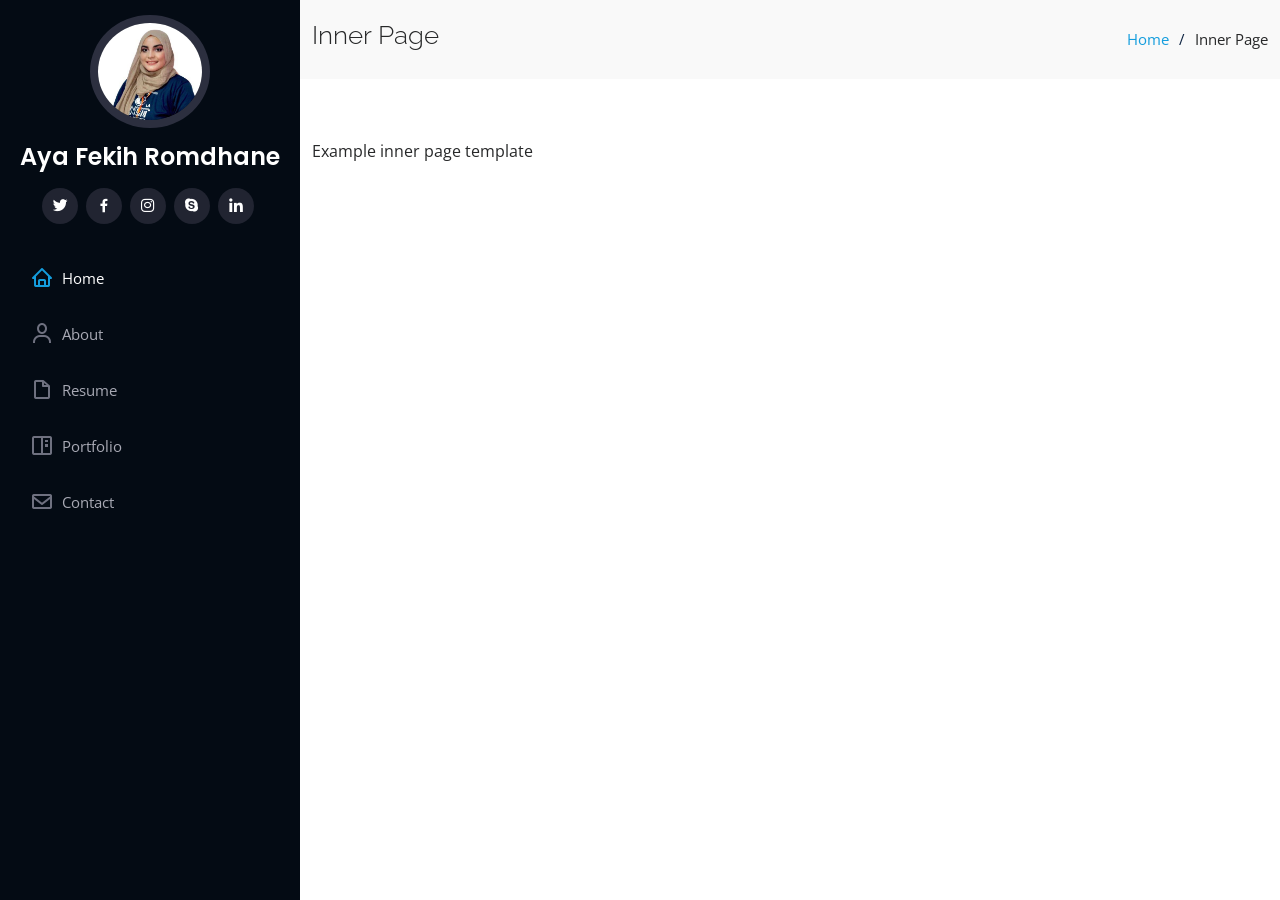
==== inner-page.html @ 1e9ea03e "firstcommit" ====
<!DOCTYPE html>
<html lang="en">

<head>
  <meta charset="utf-8">
  <meta content="width=device-width, initial-scale=1.0" name="viewport">

  <title>Inner Page - iPortfolio Bootstrap Template</title>
  <meta content="" name="description">
  <meta content="" name="keywords">

  <!-- Favicons -->
  <link href="assets/img/favicon.png" rel="icon">
  <link href="assets/img/apple-touch-icon.png" rel="apple-touch-icon">

  <!-- Google Fonts -->
  <link href="https://fonts.googleapis.com/css?family=Open+Sans:300,300i,400,400i,600,600i,700,700i|Raleway:300,300i,400,400i,500,500i,600,600i,700,700i|Poppins:300,300i,400,400i,500,500i,600,600i,700,700i" rel="stylesheet">

  <!-- Vendor CSS Files -->
  <link href="assets/vendor/aos/aos.css" rel="stylesheet">
  <link href="assets/vendor/bootstrap/css/bootstrap.min.css" rel="stylesheet">
  <link href="assets/vendor/bootstrap-icons/bootstrap-icons.css" rel="stylesheet">
  <link href="assets/vendor/boxicons/css/boxicons.min.css" rel="stylesheet">
  <link href="assets/vendor/glightbox/css/glightbox.min.css" rel="stylesheet">
  <link href="assets/vendor/swiper/swiper-bundle.min.css" rel="stylesheet">

  <!-- Template Main CSS File -->
  <link href="assets/css/style.css" rel="stylesheet">

  <!-- =======================================================
  * Template Name: iPortfolio - v3.9.1
  * Template URL: https://bootstrapmade.com/iportfolio-bootstrap-portfolio-websites-template/
  * Author: BootstrapMade.com
  * License: https://bootstrapmade.com/license/
  ======================================================== -->
</head>

<body>

  <!-- ======= Mobile nav toggle button ======= -->
  <i class="bi bi-list mobile-nav-toggle d-xl-none"></i>

  <!-- ======= Header ======= -->
  <header id="header">
    <div class="d-flex flex-column">

      <div class="profile">
        <img src="assets/img/profile-img.jpeg" alt="" class="img-fluid rounded-circle">
        <h1 class="text-light"><a href="index.html">Aya Fekih Romdhane</a></h1>
        <div class="social-links mt-3 text-center">
          <a href="#" class="twitter"><i class="bx bxl-twitter"></i></a>
          <a href="#" class="facebook"><i class="bx bxl-facebook"></i></a>
          <a href="#" class="instagram"><i class="bx bxl-instagram"></i></a>
          <a href="#" class="google-plus"><i class="bx bxl-skype"></i></a>
          <a href="#" class="linkedin"><i class="bx bxl-linkedin"></i></a>
        </div>
      </div>

      <nav id="navbar" class="nav-menu navbar">
        <ul>
          <li><a href="#hero" class="nav-link scrollto active"><i class="bx bx-home"></i> <span>Home</span></a></li>
          <li><a href="#about" class="nav-link scrollto"><i class="bx bx-user"></i> <span>About</span></a></li>
          <li><a href="#resume" class="nav-link scrollto"><i class="bx bx-file-blank"></i> <span>Resume</span></a></li>
          <li><a href="#portfolio" class="nav-link scrollto"><i class="bx bx-book-content"></i> <span>Portfolio</span></a></li>
          <li><a href="#contact" class="nav-link scrollto"><i class="bx bx-envelope"></i> <span>Contact</span></a></li>
        </ul>
      </nav><!-- .nav-menu -->
    </div>
  </header><!-- End Header -->

  <main id="main">

    <!-- ======= Breadcrumbs ======= -->
    <section class="breadcrumbs">
      <div class="container">

        <div class="d-flex justify-content-between align-items-center">
          <h2>Inner Page</h2>
          <ol>
            <li><a href="index.html">Home</a></li>
            <li>Inner Page</li>
          </ol>
        </div>

      </div>
    </section><!-- End Breadcrumbs -->

    <section class="inner-page">
      <div class="container">
        <p>
          Example inner page template
        </p>
      </div>
    </section>

  </main><!-- End #main -->

  <!-- ======= Footer ======= -->
  <footer id="footer">
    <div class="container">
      <div class="copyright">
      </div>
      <div class="credits">
        <!-- All the links in the footer should remain intact. -->
        <!-- You can delete the links only if you purchased the pro version. -->
        <!-- Licensing information: https://bootstrapmade.com/license/ -->
        <!-- Purchase the pro version with working PHP/AJAX contact form: https://bootstrapmade.com/iportfolio-bootstrap-portfolio-websites-template/ -->
      </div>
    </div>
  </footer><!-- End  Footer -->

  <a href="#" class="back-to-top d-flex align-items-center justify-content-center"><i class="bi bi-arrow-up-short"></i></a>

  <!-- Vendor JS Files -->
  <script src="assets/vendor/purecounter/purecounter_vanilla.js"></script>
  <script src="assets/vendor/aos/aos.js"></script>
  <script src="assets/vendor/bootstrap/js/bootstrap.bundle.min.js"></script>
  <script src="assets/vendor/glightbox/js/glightbox.min.js"></script>
  <script src="assets/vendor/isotope-layout/isotope.pkgd.min.js"></script>
  <script src="assets/vendor/swiper/swiper-bundle.min.js"></script>
  <script src="assets/vendor/typed.js/typed.min.js"></script>
  <script src="assets/vendor/waypoints/noframework.waypoints.js"></script>
  <script src="assets/vendor/php-email-form/validate.js"></script>

  <!-- Template Main JS File -->
  <script src="assets/js/main.js"></script>

</body>

</html>
---- assets/css/style.css ----
/**
* Template Name: iPortfolio - v3.9.1
* Template URL: https://bootstrapmade.com/iportfolio-bootstrap-portfolio-websites-template/
* Author: BootstrapMade.com
* License: https://bootstrapmade.com/license/
*/

/*--------------------------------------------------------------
# General
--------------------------------------------------------------*/
body {
  font-family: "Open Sans", sans-serif;
  color: #272829;
}

a {
  color: #149ddd;
  text-decoration: none;
}

a:hover {
  color: #37b3ed;
  text-decoration: none;
}

h1,
h2,
h3,
h4,
h5,
h6 {
  font-family: "Raleway", sans-serif;
}

/*--------------------------------------------------------------
# Back to top button
--------------------------------------------------------------*/
.back-to-top {
  position: fixed;
  visibility: hidden;
  opacity: 0;
  right: 15px;
  bottom: 15px;
  z-index: 996;
  background: #149ddd;
  width: 40px;
  height: 40px;
  border-radius: 50px;
  transition: all 0.4s;
}

.back-to-top i {
  font-size: 28px;
  color: #fff;
  line-height: 0;
}

.back-to-top:hover {
  background: #2eafec;
  color: #fff;
}

.back-to-top.active {
  visibility: visible;
  opacity: 1;
}

/*--------------------------------------------------------------
# Header
--------------------------------------------------------------*/
#header {
  position: fixed;
  top: 0;
  left: 0;
  bottom: 0;
  width: 300px;
  transition: all ease-in-out 0.5s;
  z-index: 9997;
  transition: all 0.5s;
  padding: 0 15px;
  background: #040b14;
  overflow-y: auto;
}

#header .profile img {
  margin: 15px auto;
  display: block;
  width: 120px;
  border: 8px solid #2c2f3f;
}

#header .profile h1 {
  font-size: 24px;
  margin: 0;
  padding: 0;
  font-weight: 600;
  -moz-text-align-last: center;
  text-align-last: center;
  font-family: "Poppins", sans-serif;
}

#header .profile h1 a,
#header .profile h1 a:hover {
  color: #fff;
  text-decoration: none;
}

#header .profile .social-links a {
  font-size: 18px;
  display: inline-block;
  background: #212431;
  color: #fff;
  line-height: 1;
  padding: 8px 0;
  margin-right: 4px;
  border-radius: 50%;
  text-align: center;
  width: 36px;
  height: 36px;
  transition: 0.3s;
}

#header .profile .social-links a:hover {
  background: #149ddd;
  color: #fff;
  text-decoration: none;
}

#main {
  margin-left: 300px;
}

@media (max-width: 1199px) {
  #header {
    left: -300px;
  }

  #main {
    margin-left: 0;
  }
}

/*--------------------------------------------------------------
# Navigation Menu
--------------------------------------------------------------*/
/* Desktop Navigation */
.nav-menu {
  padding: 30px 0 0 0;
}

.nav-menu * {
  margin: 0;
  padding: 0;
  list-style: none;
}

.nav-menu>ul>li {
  position: relative;
  white-space: nowrap;
}

.nav-menu a,
.nav-menu a:focus {
  display: flex;
  align-items: center;
  color: #a8a9b4;
  padding: 12px 15px;
  margin-bottom: 8px;
  transition: 0.3s;
  font-size: 15px;
}

.nav-menu a i,
.nav-menu a:focus i {
  font-size: 24px;
  padding-right: 8px;
  color: #6f7180;
}

.nav-menu a:hover,
.nav-menu .active,
.nav-menu .active:focus,
.nav-menu li:hover>a {
  text-decoration: none;
  color: #fff;
}

.nav-menu a:hover i,
.nav-menu .active i,
.nav-menu .active:focus i,
.nav-menu li:hover>a i {
  color: #149ddd;
}

/* Mobile Navigation */
.mobile-nav-toggle {
  position: fixed;
  right: 15px;
  top: 15px;
  z-index: 9998;
  border: 0;
  font-size: 24px;
  transition: all 0.4s;
  outline: none !important;
  background-color: #149ddd;
  color: #fff;
  width: 40px;
  height: 40px;
  display: inline-flex;
  align-items: center;
  justify-content: center;
  line-height: 0;
  border-radius: 50px;
  cursor: pointer;
}

.mobile-nav-active {
  overflow: hidden;
}

.mobile-nav-active #header {
  left: 0;
}

/*--------------------------------------------------------------
# Hero Section
--------------------------------------------------------------*/
#hero {
  width: 100%;
  height: 100vh;
  background: url("../img/hero-bg.jpg") top center;
  background-size: cover;
}

#hero:before {
  content: "";
  background: rgba(5, 13, 24, 0.3);
  position: absolute;
  bottom: 0;
  top: 0;
  left: 0;
  right: 0;
  z-index: 1;
}

#hero .hero-container {
  position: relative;
  z-index: 2;
  min-width: 300px;
}

#hero h1 {
  margin: 0 0 10px 0;
  font-size: 64px;
  font-weight: 700;
  line-height: 56px;
  color: #fff;
}

#hero p {
  color: #fff;
  margin-bottom: 50px;
  font-size: 26px;
  font-family: "Poppins", sans-serif;
}

#hero p span {
  color: #fff;
  padding-bottom: 4px;
  letter-spacing: 1px;
  border-bottom: 3px solid #149ddd;
}

@media (min-width: 1024px) {
  #hero {
    background-attachment: fixed;
  }
}

@media (max-width: 768px) {
  #hero h1 {
    font-size: 28px;
    line-height: 36px;
  }

  #hero h2 {
    font-size: 18px;
    line-height: 24px;
    margin-bottom: 30px;
  }
}

/*--------------------------------------------------------------
# Sections General
--------------------------------------------------------------*/
section {
  padding: 60px 0;
  overflow: hidden;
}

.section-bg {
  background: #f5f8fd;
}

.section-title {
  padding-bottom: 30px;
}

.section-title h2 {
  font-size: 32px;
  font-weight: bold;
  margin-bottom: 20px;
  padding-bottom: 20px;
  position: relative;
  color: #173b6c;
}

.section-title h2::after {
  content: "";
  position: absolute;
  display: block;
  width: 50px;
  height: 3px;
  background: #149ddd;
  bottom: 0;
  left: 0;
}

.section-title p {
  margin-bottom: 0;
}

/*--------------------------------------------------------------
# About
--------------------------------------------------------------*/
.about .content h3 {
  font-weight: 700;
  font-size: 26px;
  color: #173b6c;
}

.about .content ul {
  list-style: none;
  padding: 0;
}

.about .content ul li {
  margin-bottom: 20px;
  display: flex;
  align-items: center;
}

.about .content ul strong {
  margin-right: 10px;
}

.about .content ul i {
  font-size: 16px;
  margin-right: 5px;
  color: #149ddd;
  line-height: 0;
}

.about .content p:last-child {
  margin-bottom: 0;
}

/*--------------------------------------------------------------
# Facts
--------------------------------------------------------------*/
.facts {
  padding-bottom: 30px;
}

.facts .count-box {
  padding: 30px;
  width: 100%;
}

.facts .count-box i {
  display: block;
  font-size: 44px;
  color: #149ddd;
  float: left;
  line-height: 0;
}

.facts .count-box span {
  font-size: 48px;
  line-height: 40px;
  display: block;
  font-weight: 700;
  color: #050d18;
  margin-left: 60px;
}

.facts .count-box p {
  padding: 15px 0 0 0;
  margin: 0 0 0 60px;
  font-family: "Raleway", sans-serif;
  font-size: 14px;
  color: #122f57;
}

.facts .count-box a {
  font-weight: 600;
  display: block;
  margin-top: 20px;
  color: #122f57;
  font-size: 15px;
  font-family: "Poppins", sans-serif;
  transition: ease-in-out 0.3s;
}

.facts .count-box a:hover {
  color: #1f5297;
}

/*--------------------------------------------------------------
# Akills
--------------------------------------------------------------*/
.skills .progress {
  height: 60px;
  display: block;
  background: none;
  border-radius: 0;
}

.skills .progress .skill {
  padding: 0;
  margin: 0 0 6px 0;
  text-transform: uppercase;
  display: block;
  font-weight: 600;
  font-family: "Poppins", sans-serif;
  color: #050d18;
}

.skills .progress .skill .val {
  float: right;
  font-style: normal;
}

.skills .progress-bar-wrap {
  background: #dce8f8;
  height: 10px;
}

.skills .progress-bar {
  width: 1px;
  height: 10px;
  transition: 0.9s;
  background-color: #149ddd;
}

/*--------------------------------------------------------------
# Resume
--------------------------------------------------------------*/
.resume .resume-title {
  font-size: 26px;
  font-weight: 700;
  margin-top: 20px;
  margin-bottom: 20px;
  color: #050d18;
}

.resume .resume-item {
  padding: 0 0 20px 20px;
  margin-top: -2px;
  border-left: 2px solid #1f5297;
  position: relative;
}

.resume .resume-item h4 {
  line-height: 18px;
  font-size: 18px;
  font-weight: 600;
  text-transform: uppercase;
  font-family: "Poppins", sans-serif;
  color: #050d18;
  margin-bottom: 10px;
}

.resume .resume-item h5 {
  font-size: 16px;
  background: #e4edf9;
  padding: 5px 15px;
  display: inline-block;
  font-weight: 600;
  margin-bottom: 10px;
}

.resume .resume-item ul {
  padding-left: 20px;
}

.resume .resume-item ul li {
  padding-bottom: 10px;
}

.resume .resume-item:last-child {
  padding-bottom: 0;
}

.resume .resume-item::before {
  content: "";
  position: absolute;
  width: 16px;
  height: 16px;
  border-radius: 50px;
  left: -9px;
  top: 0;
  background: #fff;
  border: 2px solid #1f5297;
}

/*--------------------------------------------------------------
# Portfolio
--------------------------------------------------------------*/
.portfolio .portfolio-item {
  margin-bottom: 30px;
}

.portfolio #portfolio-flters {
  padding: 0;
  margin: 0 auto 35px auto;
  list-style: none;
  text-align: center;
  background: #fff;
  border-radius: 50px;
  padding: 2px 15px;
}

.portfolio #portfolio-flters li {
  cursor: pointer;
  display: inline-block;
  padding: 10px 15px 8px 15px;
  font-size: 14px;
  font-weight: 600;
  line-height: 1;
  text-transform: uppercase;
  color: #272829;
  margin-bottom: 5px;
  transition: all 0.3s ease-in-out;
}

.portfolio #portfolio-flters li:hover,
.portfolio #portfolio-flters li.filter-active {
  color: #149ddd;
}

.portfolio #portfolio-flters li:last-child {
  margin-right: 0;
}

.portfolio .portfolio-wrap {
  transition: 0.3s;
  position: relative;
  overflow: hidden;
  z-index: 1;
}

.portfolio .portfolio-wrap::before {
  content: "";
  background: rgba(255, 255, 255, 0.5);
  position: absolute;
  left: 0;
  right: 0;
  top: 0;
  bottom: 0;
  transition: all ease-in-out 0.3s;
  z-index: 2;
  opacity: 0;
}

.portfolio .portfolio-wrap .portfolio-links {
  opacity: 1;
  left: 0;
  right: 0;
  bottom: -60px;
  z-index: 3;
  position: absolute;
  transition: all ease-in-out 0.3s;
  display: flex;
  justify-content: center;
}

.portfolio .portfolio-wrap .portfolio-links a {
  color: #fff;
  font-size: 28px;
  text-align: center;
  background: rgba(20, 157, 221, 0.75);
  transition: 0.3s;
  width: 50%;
}

.portfolio .portfolio-wrap .portfolio-links a:hover {
  background: rgba(20, 157, 221, 0.95);
}

.portfolio .portfolio-wrap .portfolio-links a+a {
  border-left: 1px solid #37b3ed;
}

.portfolio .portfolio-wrap:hover::before {
  top: 0;
  left: 0;
  right: 0;
  bottom: 0;
  opacity: 1;
}

.portfolio .portfolio-wrap:hover .portfolio-links {
  opacity: 1;
  bottom: 0;
}

/*--------------------------------------------------------------
# Portfolio Details
--------------------------------------------------------------*/
.portfolio-details {
  padding-top: 40px;
}

.portfolio-details .portfolio-details-slider img {
  width: 100%;
}

.portfolio-details .portfolio-details-slider .swiper-pagination {
  margin-top: 20px;
  position: relative;
}

.portfolio-details .portfolio-details-slider .swiper-pagination .swiper-pagination-bullet {
  width: 12px;
  height: 12px;
  background-color: #fff;
  opacity: 1;
  border: 1px solid #149ddd;
}

.portfolio-details .portfolio-details-slider .swiper-pagination .swiper-pagination-bullet-active {
  background-color: #149ddd;
}

.portfolio-details .portfolio-info {
  padding: 30px;
  box-shadow: 0px 0 30px rgba(5, 13, 24, 0.08);
}

.portfolio-details .portfolio-info h3 {
  font-size: 22px;
  font-weight: 700;
  margin-bottom: 20px;
  padding-bottom: 20px;
  border-bottom: 1px solid #eee;
}

.portfolio-details .portfolio-info ul {
  list-style: none;
  padding: 0;
  font-size: 15px;
}

.portfolio-details .portfolio-info ul li+li {
  margin-top: 10px;
}

.portfolio-details .portfolio-description {
  padding-top: 30px;
}

.portfolio-details .portfolio-description h2 {
  font-size: 26px;
  font-weight: 700;
  margin-bottom: 20px;
}

.portfolio-details .portfolio-description p {
  padding: 0;
}

/*--------------------------------------------------------------
# Services
--------------------------------------------------------------*/
.services .icon-box {
  margin-bottom: 20px;
}

.services .icon {
  float: left;
  display: flex;
  align-items: center;
  justify-content: center;
  width: 54px;
  height: 54px;
  background: #149ddd;
  border-radius: 50%;
  transition: 0.5s;
  border: 1px solid #149ddd;
}

.services .icon i {
  color: #fff;
  font-size: 24px;
  line-height: 0;
}

.services .icon-box:hover .icon {
  background: #fff;
}

.services .icon-box:hover .icon i {
  color: #149ddd;
}

.services .title {
  margin-left: 80px;
  font-weight: 700;
  margin-bottom: 15px;
  font-size: 18px;
}

.services .title a {
  color: #343a40;
}

.services .title a:hover {
  color: #149ddd;
}

.services .description {
  margin-left: 80px;
  line-height: 24px;
  font-size: 14px;
}

/*--------------------------------------------------------------
# Testimonials
--------------------------------------------------------------*/
.testimonials .testimonials-carousel,
.testimonials .testimonials-slider {
  overflow: hidden;
}

.testimonials .testimonial-item {
  box-sizing: content-box;
  text-align: center;
  min-height: 320px;
}

.testimonials .testimonial-item .testimonial-img {
  width: 90px;
  border-radius: 50%;
  margin: 0 auto;
}

.testimonials .testimonial-item h3 {
  font-size: 18px;
  font-weight: bold;
  margin: 10px 0 5px 0;
  color: #111;
}

.testimonials .testimonial-item h4 {
  font-size: 14px;
  color: #999;
  margin: 0;
}

.testimonials .testimonial-item .quote-icon-left,
.testimonials .testimonial-item .quote-icon-right {
  color: #c3e8fa;
  font-size: 26px;
}

.testimonials .testimonial-item .quote-icon-left {
  display: inline-block;
  left: -5px;
  position: relative;
}

.testimonials .testimonial-item .quote-icon-right {
  display: inline-block;
  right: -5px;
  position: relative;
  top: 10px;
}

.testimonials .testimonial-item p {
  font-style: italic;
  margin: 0 15px 15px 15px;
  padding: 20px;
  background: #fff;
  position: relative;
  margin-bottom: 35px;
  border-radius: 6px;
  box-shadow: 0px 2px 15px rgba(0, 0, 0, 0.1);
}

.testimonials .testimonial-item p::after {
  content: "";
  width: 0;
  height: 0;
  border-top: 20px solid #fff;
  border-right: 20px solid transparent;
  border-left: 20px solid transparent;
  position: absolute;
  bottom: -20px;
  left: calc(50% - 20px);
}

.testimonials .swiper-pagination {
  margin-top: 20px;
  position: relative;
}

.testimonials .swiper-pagination .swiper-pagination-bullet {
  width: 12px;
  height: 12px;
  background-color: #fff;
  opacity: 1;
  border: 1px solid #149ddd;
}

.testimonials .swiper-pagination .swiper-pagination-bullet-active {
  background-color: #149ddd;
}

/*--------------------------------------------------------------
# Contact
--------------------------------------------------------------*/
.contact {
  padding-bottom: 130px;
}

.contact .info {
  padding: 30px;
  background: #fff;
  width: 100%;
  box-shadow: 0 0 24px 0 rgba(0, 0, 0, 0.12);
}

.contact .info i {
  font-size: 20px;
  color: #149ddd;
  float: left;
  width: 44px;
  height: 44px;
  background: #dff3fc;
  display: flex;
  justify-content: center;
  align-items: center;
  border-radius: 50px;
  transition: all 0.3s ease-in-out;
}

.contact .info h4 {
  padding: 0 0 0 60px;
  font-size: 22px;
  font-weight: 600;
  margin-bottom: 5px;
  color: #050d18;
}

.contact .info p {
  padding: 0 0 10px 60px;
  margin-bottom: 20px;
  font-size: 14px;
  color: #173b6c;
}

.contact .info .email p {
  padding-top: 5px;
}

.contact .info .social-links {
  padding-left: 60px;
}

.contact .info .social-links a {
  font-size: 18px;
  display: inline-block;
  background: #333;
  color: #fff;
  line-height: 1;
  padding: 8px 0;
  border-radius: 50%;
  text-align: center;
  width: 36px;
  height: 36px;
  transition: 0.3s;
  margin-right: 10px;
}

.contact .info .social-links a:hover {
  background: #149ddd;
  color: #fff;
}

.contact .info .email:hover i,
.contact .info .address:hover i,
.contact .info .phone:hover i {
  background: #149ddd;
  color: #fff;
}

.contact .php-email-form {
  width: 100%;
  padding: 30px;
  background: #fff;
  box-shadow: 0 0 24px 0 rgba(0, 0, 0, 0.12);
}

.contact .php-email-form .form-group {
  padding-bottom: 8px;
}

.contact .php-email-form .validate {
  display: none;
  color: red;
  margin: 0 0 15px 0;
  font-weight: 400;
  font-size: 13px;
}

.contact .php-email-form .error-message {
  display: none;
  color: #fff;
  background: #ed3c0d;
  text-align: left;
  padding: 15px;
  font-weight: 600;
}

.contact .php-email-form .error-message br+br {
  margin-top: 25px;
}

.contact .php-email-form .sent-message {
  display: none;
  color: #fff;
  background: #18d26e;
  text-align: center;
  padding: 15px;
  font-weight: 600;
}

.contact .php-email-form .loading {
  display: none;
  background: #fff;
  text-align: center;
  padding: 15px;
}

.contact .php-email-form .loading:before {
  content: "";
  display: inline-block;
  border-radius: 50%;
  width: 24px;
  height: 24px;
  margin: 0 10px -6px 0;
  border: 3px solid #18d26e;
  border-top-color: #eee;
  -webkit-animation: animate-loading 1s linear infinite;
  animation: animate-loading 1s linear infinite;
}

.contact .php-email-form .form-group {
  margin-bottom: 15px;
}

.contact .php-email-form label {
  padding-bottom: 8px;
}

.contact .php-email-form input,
.contact .php-email-form textarea {
  border-radius: 0;
  box-shadow: none;
  font-size: 14px;
}

.contact .php-email-form input {
  height: 44px;
}

.contact .php-email-form textarea {
  padding: 10px 15px;
}

.contact .php-email-form button[type=submit] {
  background: #149ddd;
  border: 0;
  padding: 10px 24px;
  color: #fff;
  transition: 0.4s;
  border-radius: 4px;
}

.contact .php-email-form button[type=submit]:hover {
  background: #37b3ed;
}

@-webkit-keyframes animate-loading {
  0% {
    transform: rotate(0deg);
  }

  100% {
    transform: rotate(360deg);
  }
}

@keyframes animate-loading {
  0% {
    transform: rotate(0deg);
  }

  100% {
    transform: rotate(360deg);
  }
}

/*--------------------------------------------------------------
# Breadcrumbs
--------------------------------------------------------------*/
.breadcrumbs {
  padding: 20px 0;
  background: #f9f9f9;
}

.breadcrumbs h2 {
  font-size: 26px;
  font-weight: 300;
}

.breadcrumbs ol {
  display: flex;
  flex-wrap: wrap;
  list-style: none;
  padding: 0;
  margin: 0;
  font-size: 15px;
}

.breadcrumbs ol li+li {
  padding-left: 10px;
}

.breadcrumbs ol li+li::before {
  display: inline-block;
  padding-right: 10px;
  color: #0e2442;
  content: "/";
}

@media (max-width: 768px) {
  .breadcrumbs .d-flex {
    display: block !important;
  }

  .breadcrumbs ol {
    display: block;
  }

  .breadcrumbs ol li {
    display: inline-block;
  }
}

/*--------------------------------------------------------------
# Footer
--------------------------------------------------------------*/
#footer {
  padding: 15px;
  color: #f4f6fd;
  font-size: 14px;
  position: fixed;
  left: 0;
  bottom: 0;
  width: 300px;
  z-index: 9999;
  background: #040b14;
}

#footer .copyright {
  text-align: center;
}

#footer .credits {
  padding-top: 5px;
  text-align: center;
  font-size: 13px;
  color: #eaebf0;
}

@media (max-width: 1199px) {
  #footer {
    position: static;
    width: auto;
    padding-right: 20px 15px;
  }
}
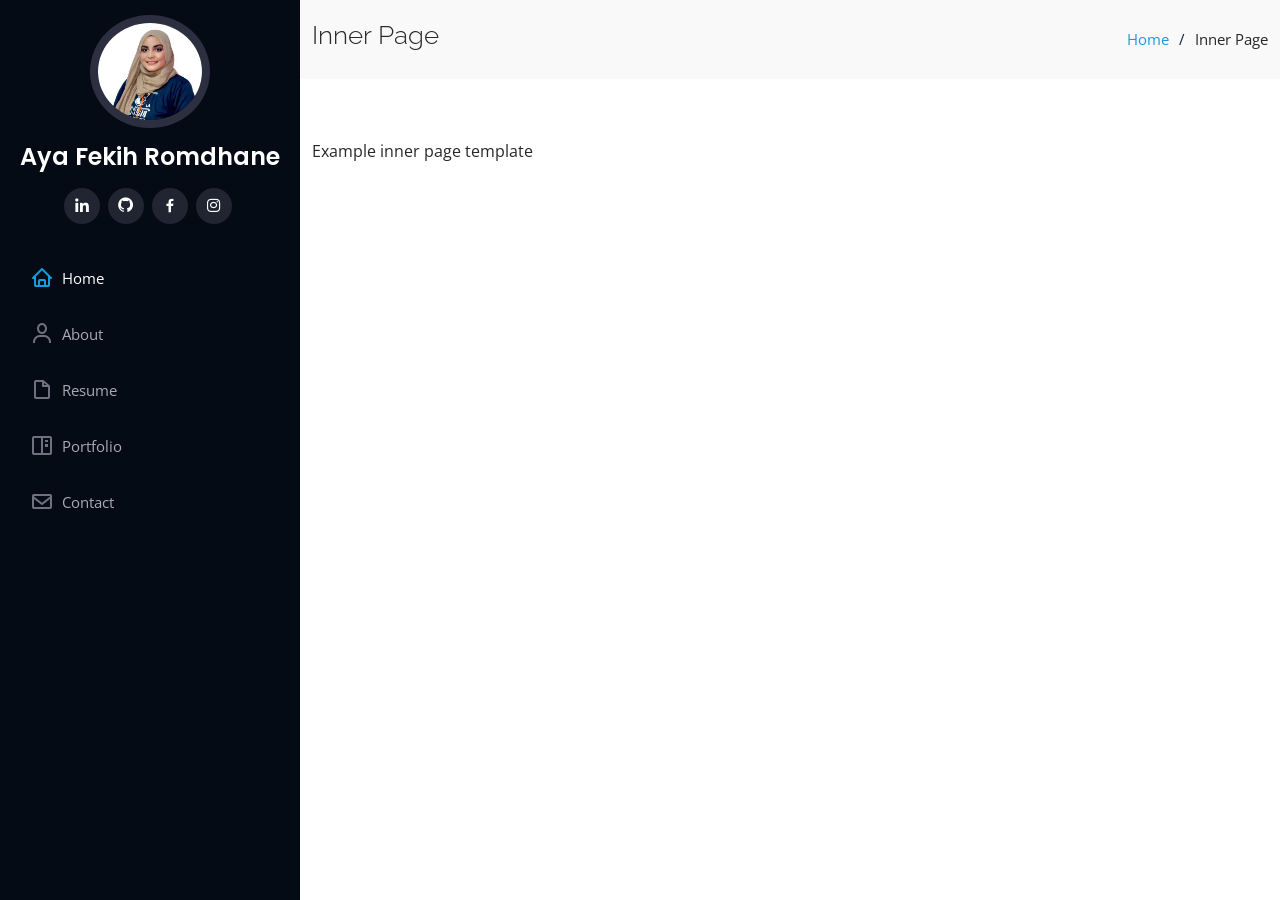
==== commit fe7115c4: "add some update" ====
--- a/inner-page.html
+++ b/inner-page.html
@@ -5,7 +5,7 @@
   <meta charset="utf-8">
   <meta content="width=device-width, initial-scale=1.0" name="viewport">
 
-  <title>Inner Page - iPortfolio Bootstrap Template</title>
+  <title>Aya-Fekih-Romdhane</title>
   <meta content="" name="description">
   <meta content="" name="keywords">
 
@@ -48,11 +48,10 @@
         <img src="assets/img/profile-img.jpeg" alt="" class="img-fluid rounded-circle">
         <h1 class="text-light"><a href="index.html">Aya Fekih Romdhane</a></h1>
         <div class="social-links mt-3 text-center">
-          <a href="#" class="twitter"><i class="bx bxl-twitter"></i></a>
-          <a href="#" class="facebook"><i class="bx bxl-facebook"></i></a>
-          <a href="#" class="instagram"><i class="bx bxl-instagram"></i></a>
-          <a href="#" class="google-plus"><i class="bx bxl-skype"></i></a>
-          <a href="#" class="linkedin"><i class="bx bxl-linkedin"></i></a>
+          <a href="https://www.linkedin.com/in/aya-fekih-romdhane-aa07b4a9/" class="linkedin"><i class="bx bxl-linkedin"></i></a>
+          <a href="https://github.com/Aya-Fekih-Romdhane" class="github"><i class="bx bxl-github"></i></a>
+          <a href="https://www.facebook.com/fekih.aya/" class="facebook"><i class="bx bxl-facebook"></i></a>
+          <a href="https://www.instagram.com/aya_fekih/" class="instagram"><i class="bx bxl-instagram"></i></a>
         </div>
       </div>
 
